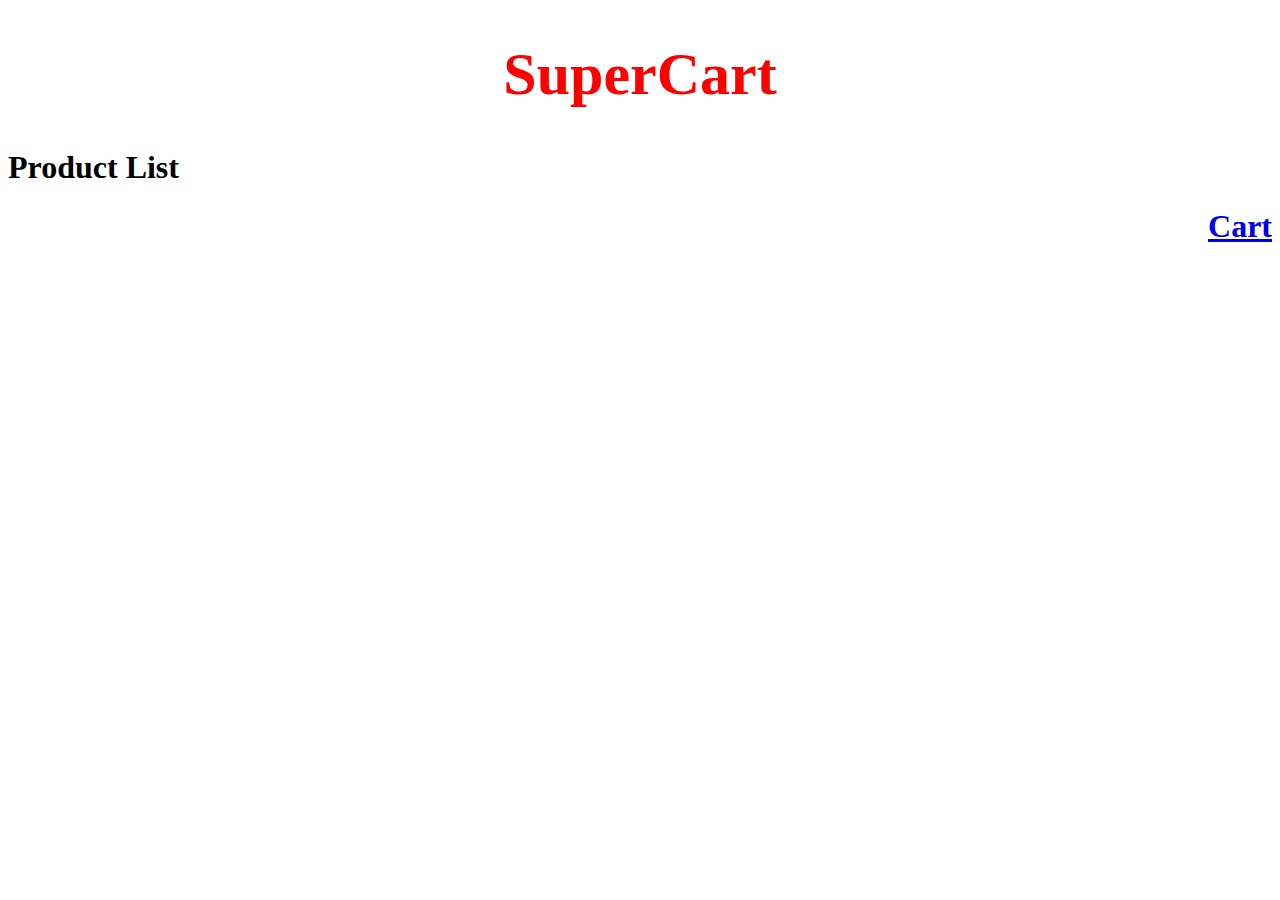
==== target/classes/static/index.html @ 82e1ddac "Initial Commit" ====
<!-- index.html -->

<!DOCTYPE html>
<html lang="en">
<head>
    <meta charset="UTF-8">
    <meta name="viewport" content="width=device-width, initial-scale=1.0">
    <title>Manufacture Company App</title>
    <link rel="stylesheet" href="style.css">
    <script src="script.js" defer></script>

</head>
<body>

<h1 style="color:Red ;Font-size:60px" ; align="center"> SuperCart</h1>
<h1>Product List</h1>
<h1 style="text-align:right; color:blue ; text-decoration:underline"><a href="http://localhost:63342/EcommerceApp/static/index.html/CartPage">Cart</a></h1>


<!--<button id="addProductBtn">Add Product</button>-->
<!--<button id="deleteAllProductBtn" onclick="deleteAllProducts()">Delete ALL Products</button>-->
<!--<button id="deleteProductByIdBtn" > Delete Product By Id</button>-->



<!--<div id="deleteIdModal" class="deleteModal">-->
<!--    <span id="closeProductModal" style="cursor:pointer;">&times;</span>-->
<!--    <input type="text" id="productId" name="productId" required>-->
<!--    <button type="button" onclick="deleteProductByIdBtn1()">Submit</button>-->
<!--    <h4>Product Id with deleted successfully</h4>-->
<!--</div>-->

<div id="productList">
<!--    <img id="" ;src="">-->

</div>


<!-- Modal content -->
<!--<div id="myModal" class="modal">-->
<!--    <span id="closeModal" style="cursor: pointer;">&times;</span>-->
<!--    <form id="addProductForm">-->
<!--        <label for="prodId">Product Id:</label>-->
<!--        <input type="text" id="prodId" name="prodId" required><br>-->

<!--        <label for="prodName">Product Name:</label>-->
<!--        <input type="text" id="prodName" name="prodName" required><br>-->

<!--        <label for="prodCost">Product Cost:</label>-->
<!--        <input type="text" id="prodCost" name="prodCost" required><br>-->

<!--        <button type="button" onclick="addProduct()">Add Product</button>-->
<!--    </form>-->
<!--</div>-->

<!--<div class="overlay" id="overlay"></div>-->



</body>
</html>
---- target/classes/static/style.css ----
/* Style for the modal */
.modal {
    display: none;
    position: fixed;
    top: 50%;
    left: 50%;
    transform: translate(-50%, -50%);
    padding: 20px;
    background-color: #fff;
    border: 1px solid #ccc;
    z-index: 1;
    max-width: 400px; /* Set the maximum width of the modal */
    width: 100%; /* Make the modal responsive */
    box-shadow: 0 4px 8px rgba(0, 0, 0, 0.1);
}

/* Style for the close button */
#closeModal {
    position: absolute;
    top: 10px;
    right: 10px;
    font-size: 18px;
    color: #555;
}

/* Style for the form labels and inputs */
form label {
    display: block;
    margin-bottom: 5px;
    font-weight: bold;
}

form input {
    width: 100%;
    padding: 8px;
    margin-bottom: 10px;
    box-sizing: border-box;
}

/* Style for the overlay */
.overlay {
    display: none;
    position: fixed;
    top: 0;
    left: 0;
    width: 100%;
    height: 100%;
    background-color: rgba(0, 0, 0, 0.5);
    z-index: 0;
}

/* Style for each product card */
.product-card {
    border: 1px solid #ccc;
    padding: 10px;
    margin: 10px 0;
    background-color: #f9f9f9;
    box-shadow: 0 2px 4px rgba(0, 0, 0, 0.1);
}

/* Style for the "Add Product" button */
#addProductBtn {
    padding: 10px;
    background-color: #4caf50;
    color: white;
    border: none;
    border-radius: 4px;
    cursor: pointer;
}

#addProductBtn:hover {
    background-color: #45a049;
}

/* Style for the "Delete All Products" button */
#deleteAllProductBtn {
    padding: 10px;
    background-color: #45a049;
    color: white;
    border: none;
    border-radius: 4px;
    cursor: pointer;
}

#deleteAllProductBtn:hover {
    background-color: red;
}
#productList {
            display: flex;
            flex-wrap: wrap;
            justify-content: space-evenly;
            padding: 1em;
            list-style: none;
        }




/* Style for the Delete Product By Id modal */
.deleteModal {
    display: none;
    position: fixed;
    top: 50%;
    left: 50%;
    transform: translate(-50%, -50%);
    padding: 20px;
    background-color: #fff;
    border: 1px solid #ccc;
    z-index: 1;
    max-width: 400px; /* Set the maximum width of the modal */
    width: 100%; /* Make the modal responsive */
    box-shadow: 0 4px 8px rgba(0, 0, 0, 0.1);
}

/* Style for the close button */
#closeProductModal {
    position: absolute;
    top: 10px;
    right: 10px;
    font-size: 18px;
    color: #555;
}

#deleteProductByIdBtn {
    padding: 10px;
    background-color: #4caf50;
    color: white;
    border: none;
    border-radius: 4px;
    cursor: pointer;
}

#deleteProductByIdBtn:hover {
    background-color: #45a049;
}

#productList .product-card h2{
font-size:20px;
color:red;
text-align:center;
}
#productList .product-card img{
display: block;
margin-left: auto;
margin-right: auto;
width: 50%;
}
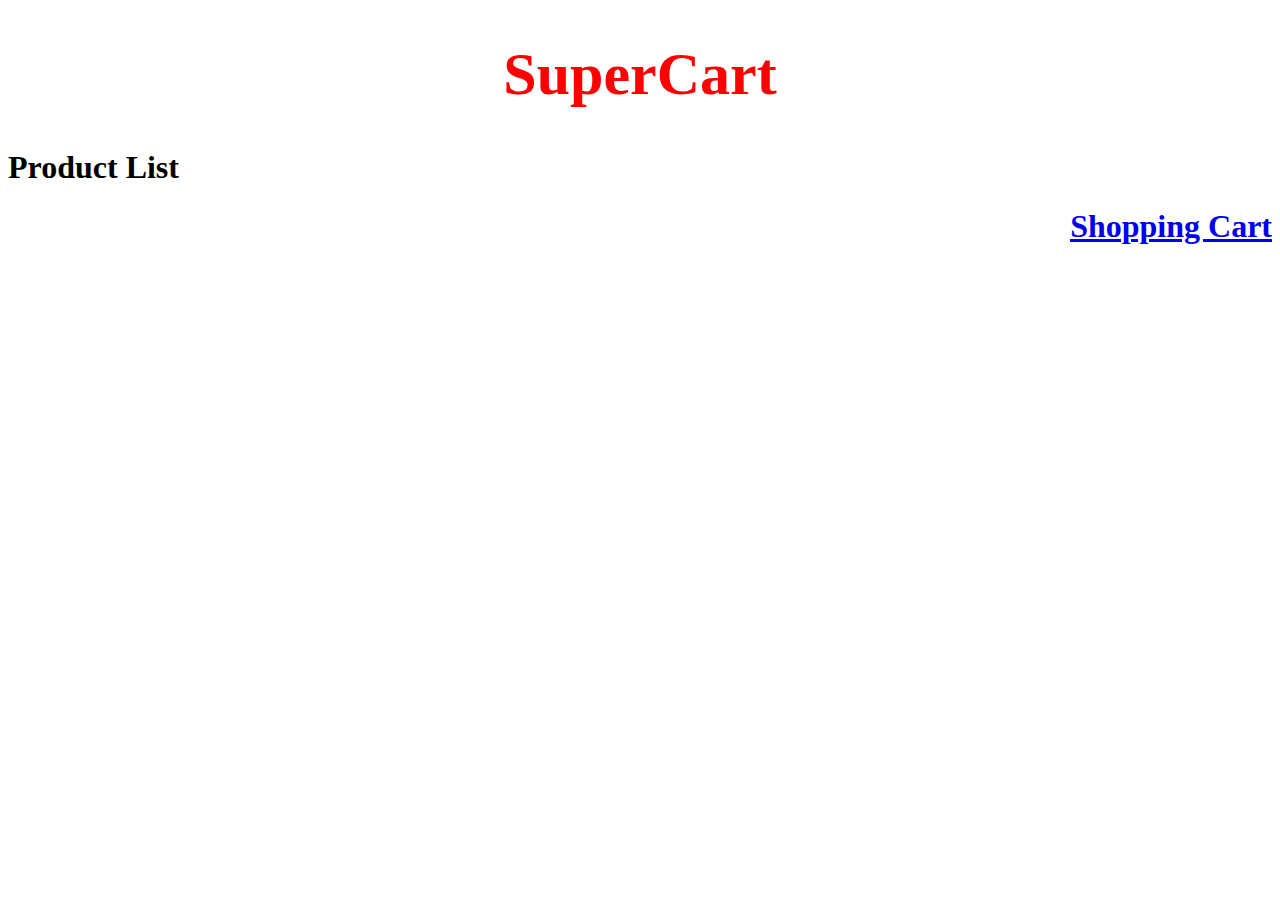
==== commit 3b356a88: "Modified index.html and cart.html UI" ====
--- a/target/classes/static/index.html
+++ b/target/classes/static/index.html
@@ -14,7 +14,7 @@
 
 <h1 style="color:Red ;Font-size:60px" ; align="center"> SuperCart</h1>
 <h1>Product List</h1>
-<h1 style="text-align:right; color:blue ; text-decoration:underline"><a href="http://localhost:63342/EcommerceApp/static/index.html/CartPage">Cart</a></h1>
+<h1 style="text-align:right; color:blue ; text-decoration:underline"><a href="http://localhost:63342/EcommerceApp/static/cart.html">Shopping Cart</a></h1>
 
 
 <!--<button id="addProductBtn">Add Product</button>-->
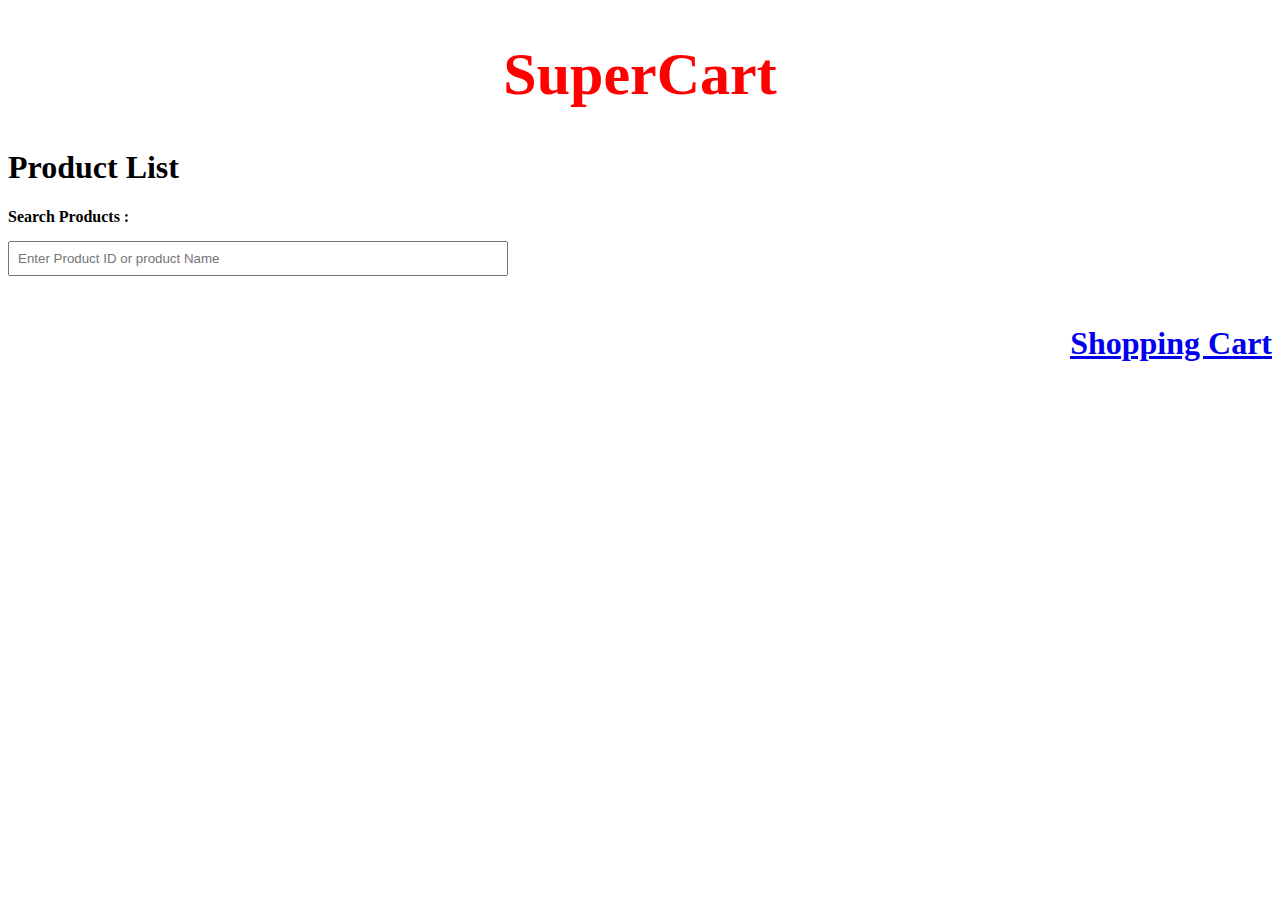
==== commit 7978504b: "Search Products Functionality Implemented" ====
--- a/target/classes/static/index.html
+++ b/target/classes/static/index.html
@@ -5,7 +5,7 @@
 <head>
     <meta charset="UTF-8">
     <meta name="viewport" content="width=device-width, initial-scale=1.0">
-    <title>Manufacture Company App</title>
+    <title>Super Cart</title>
     <link rel="stylesheet" href="style.css">
     <script src="script.js" defer></script>
 
@@ -14,47 +14,15 @@
 
 <h1 style="color:Red ;Font-size:60px" ; align="center"> SuperCart</h1>
 <h1>Product List</h1>
+
+<form>
+    <label for="searchProduct">Search Products :</label>
+    <input style="width:500px; margin-top:10px" type="text" id="searchProduct" name="searchProduct" placeholder="Enter Product ID or product Name"><br><br>
+</form>
 <h1 style="text-align:right; color:blue ; text-decoration:underline"><a href="http://localhost:63342/EcommerceApp/static/cart.html">Shopping Cart</a></h1>
 
-
-<!--<button id="addProductBtn">Add Product</button>-->
-<!--<button id="deleteAllProductBtn" onclick="deleteAllProducts()">Delete ALL Products</button>-->
-<!--<button id="deleteProductByIdBtn" > Delete Product By Id</button>-->
-
-
-
-<!--<div id="deleteIdModal" class="deleteModal">-->
-<!--    <span id="closeProductModal" style="cursor:pointer;">&times;</span>-->
-<!--    <input type="text" id="productId" name="productId" required>-->
-<!--    <button type="button" onclick="deleteProductByIdBtn1()">Submit</button>-->
-<!--    <h4>Product Id with deleted successfully</h4>-->
-<!--</div>-->
-
 <div id="productList">
-<!--    <img id="" ;src="">-->
-
 </div>
-
-
-<!-- Modal content -->
-<!--<div id="myModal" class="modal">-->
-<!--    <span id="closeModal" style="cursor: pointer;">&times;</span>-->
-<!--    <form id="addProductForm">-->
-<!--        <label for="prodId">Product Id:</label>-->
-<!--        <input type="text" id="prodId" name="prodId" required><br>-->
-
-<!--        <label for="prodName">Product Name:</label>-->
-<!--        <input type="text" id="prodName" name="prodName" required><br>-->
-
-<!--        <label for="prodCost">Product Cost:</label>-->
-<!--        <input type="text" id="prodCost" name="prodCost" required><br>-->
-
-<!--        <button type="button" onclick="addProduct()">Add Product</button>-->
-<!--    </form>-->
-<!--</div>-->
-
-<!--<div class="overlay" id="overlay"></div>-->
-
 
 
 </body>
--- a/target/classes/static/style.css
+++ b/target/classes/static/style.css
@@ -144,4 +144,41 @@
 margin-left: auto;
 margin-right: auto;
 width: 50%;
-}+}
+
+
+
+
+#productList .product-card button {
+
+                    display: inline-block;
+                    outline: none;
+                    cursor: pointer;
+                    font-size: 12px;
+                    line-height: 1;
+                    border-radius: 500px;
+                    transition-property: background-color,border-color,color,box-shadow,filter;
+                    transition-duration: .3s;
+                    border: 1px solid transparent;
+                    letter-spacing: 2px;
+                    min-width: 140px;
+                    text-transform: uppercase;
+                    white-space: normal;
+                    font-weight: 700;
+                    text-align: center;
+                    padding: 16px 14px 18px;
+                    color: #616467;
+                    box-shadow: inset 0 0 0 2px #616467;
+                    background-color: transparent;
+                    height: 40px;
+                    }
+#productList .product-card button:hover{
+                        color: #fff;
+                        background-color: #616467;
+                    }
+
+
+
+
+
+
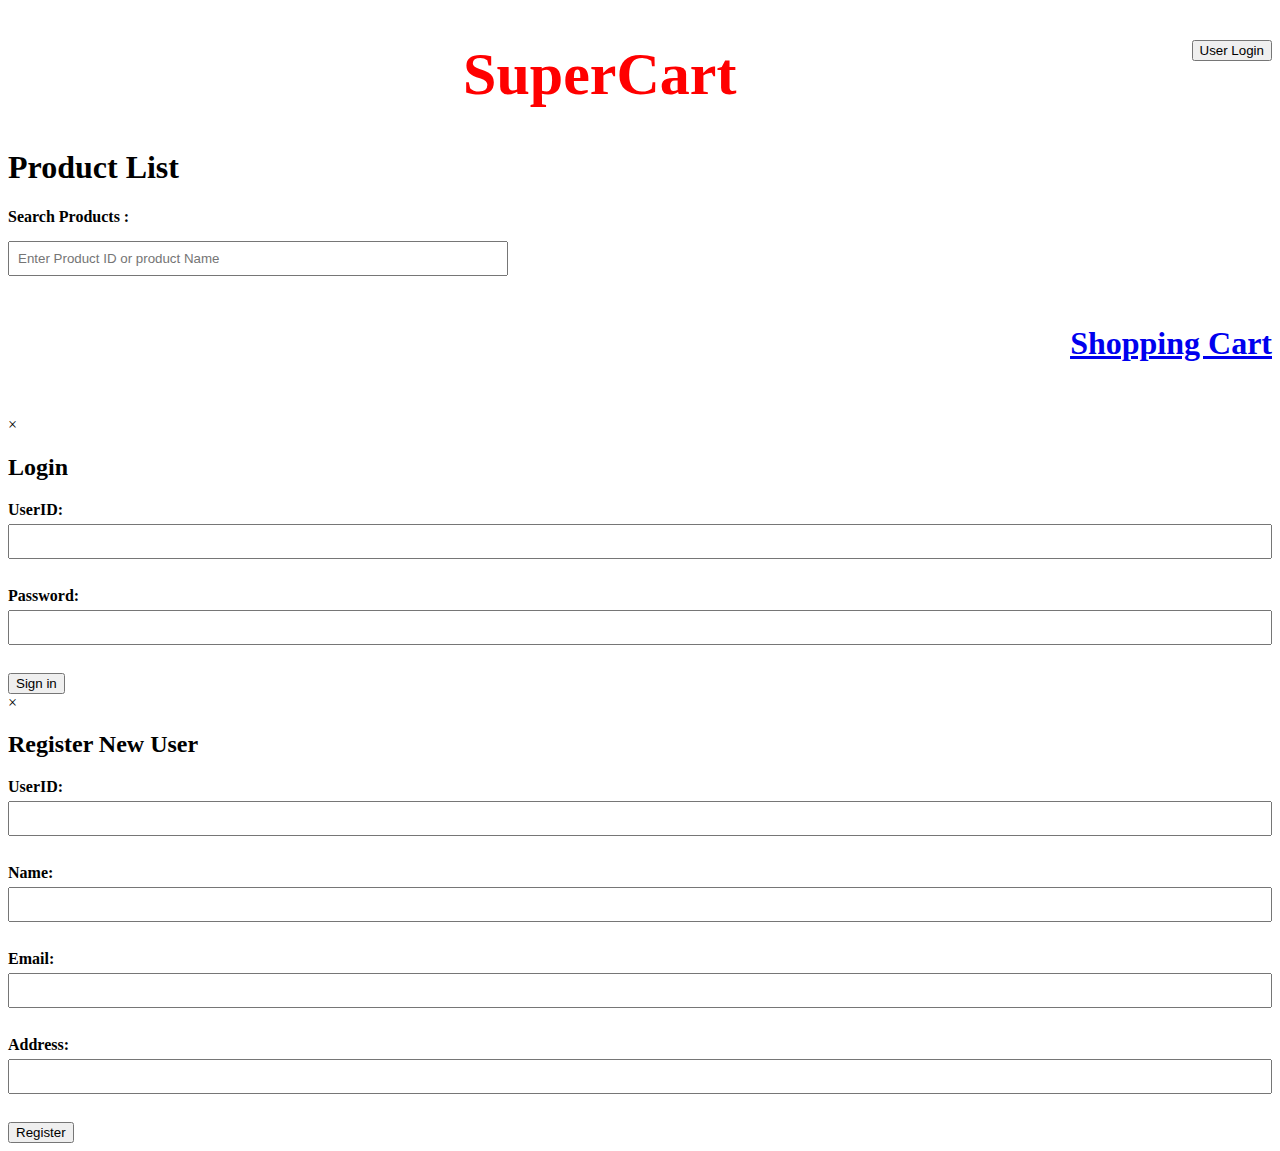
==== commit 7e29d8ad: "Login and Register and Subtotal functionalities added" ====
--- a/target/classes/static/index.html
+++ b/target/classes/static/index.html
@@ -12,7 +12,9 @@
 </head>
 <body>
 
+<button id="login" style="float:right">User Login</button>
 <h1 style="color:Red ;Font-size:60px" ; align="center"> SuperCart</h1>
+
 <h1>Product List</h1>
 
 <form>
@@ -24,6 +26,37 @@
 <div id="productList">
 </div>
 
+<!-- Login Popup -->
+<div id="loginPopup" class="popup">
+    <span class="close" onclick="closePopup('loginPopup')">&times;</span>
+    <h2>Login</h2>
+    <form id="loginForm">
+        <label for="userID">UserID:</label>
+        <input type="text" id="userID" name="userID"><br><br>
+        <label for="password">Password:</label>
+        <input type="password" id="password" name="password"><br><br>
+        <button type="submit">Sign in</button>
+    </form>
+</div>
+
+<!-- Registration Popup -->
+<div id="registerPopup" class="popup">
+    <span class="close" onclick="closePopup('registerPopup')">&times;</span>
+    <h2>Register New User</h2>
+    <form id="registerForm">
+        <label for="newUserID">UserID:</label>
+        <input type="text" id="newUserID" name="newUserID"><br><br>
+        <label for="customerName">Name:</label>
+        <input type="text" id="customerName" name="customerName"><br><br>
+        <label for="customerEmail">Email:</label>
+        <input type="text" id="customerEmail" name="customerEmail"><br><br>
+        <label for="customerAddress">Address:</label>
+        <input type="text" id="customerAddress" name="customerAddress"><br><br>
+        <button type="submit">Register</button>
+    </form>
+</div>
+
+
 
 </body>
 </html>
--- a/target/classes/static/style.css
+++ b/target/classes/static/style.css
@@ -178,7 +178,60 @@
                     }
 
 
-
-
-
-
+#clearCart{
+    display: inline-block;
+                      outline: none;
+                      cursor: pointer;
+                      font-size: 12px;
+                      line-height: 1;
+                      border-radius: 200px;
+                      transition-property: background-color,border-color,color,box-shadow,filter;
+                      transition-duration: .3s;
+                      border: 1px solid transparent;
+                      letter-spacing: 2px;
+                      min-width: 140px;
+                      text-transform: uppercase;
+                      white-space: normal;
+                      font-weight: 700;
+                      text-align: center;
+                      padding: 16px 14px 18px;
+                      color: #616467;
+                      box-shadow: inset 0 0 0 2px #616467;
+                      background-color: transparent;
+                      height: 40px;
+}
+
+#clearCart:hover{
+                        color: #fff;
+                        background-color: #616467;
+                        text-align: center;
+                       padding: 16px 14px 18px;
+                    }
+
+
+
+
+#cartList .product-card button{
+  background-color: white;
+  color: black;
+  border: 2px solid red; /* Green */
+  border-radius: 200px;
+                        transition-property: background-color,border-color,color,box-shadow,filter;
+                        transition-duration: .3s;
+}
+
+#cartList .product-card button:hover{
+                        color: #fff;
+                        background-color: #616467;
+                    }
+
+
+
+
+#cartList {
+            display: flex;
+            flex-wrap: wrap;
+            justify-content: space-evenly;
+            padding: 1em;
+            list-style: none;
+        }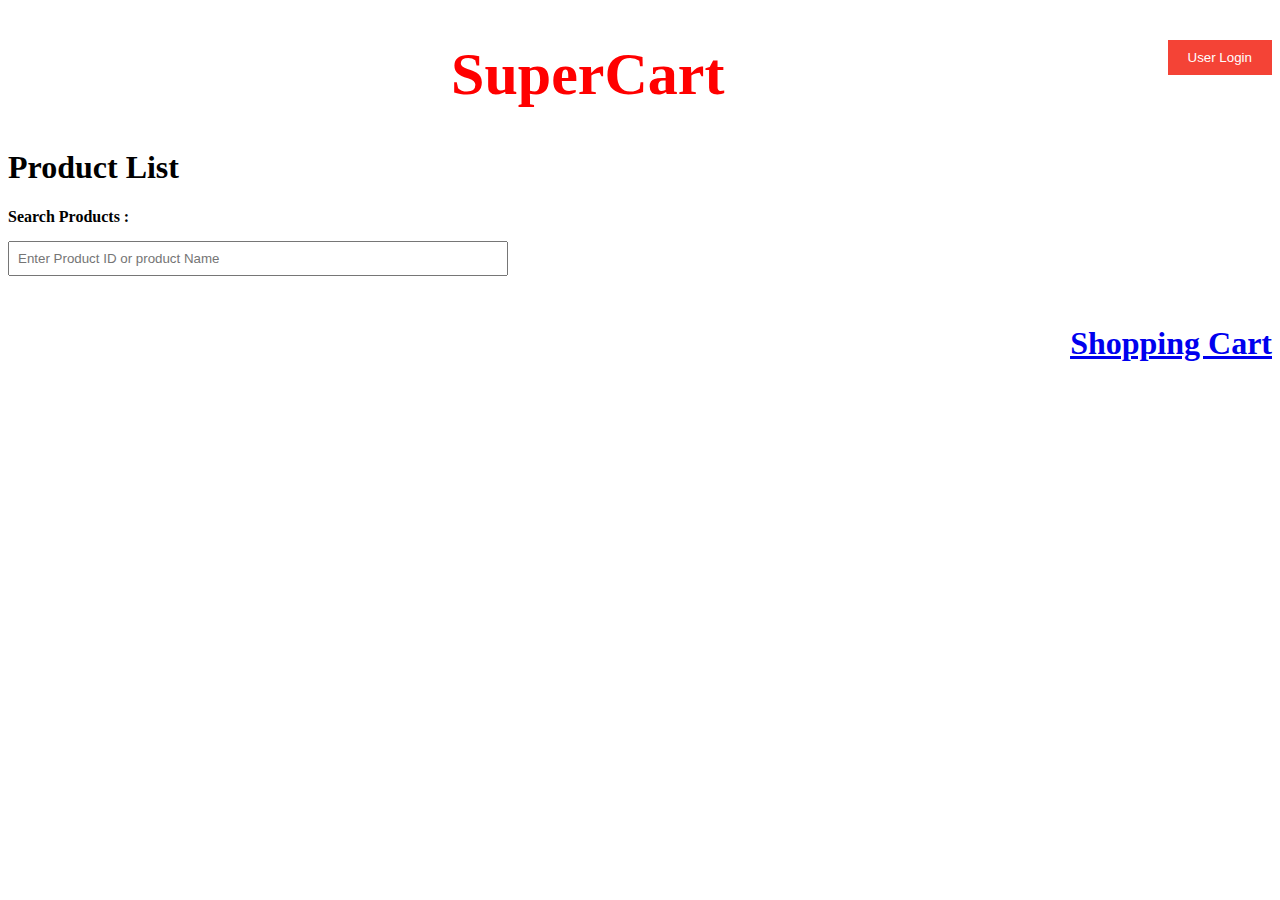
==== commit d1482762: "UserProfile Entity Created" ====
--- a/target/classes/static/index.html
+++ b/target/classes/static/index.html
@@ -1,5 +1,3 @@
-<!-- index.html -->
-
 <!DOCTYPE html>
 <html lang="en">
 <head>
@@ -8,12 +6,14 @@
     <title>Super Cart</title>
     <link rel="stylesheet" href="style.css">
     <script src="script.js" defer></script>
-
 </head>
 <body>
 
-<button id="login" style="float:right">User Login</button>
-<h1 style="color:Red ;Font-size:60px" ; align="center"> SuperCart</h1>
+<div id="LoginButton">
+    <button id="login" style="float:right">User Login</button>
+</div>
+
+<h1 style="color:Red; font-size:60px; text-align:center;">SuperCart</h1>
 
 <h1>Product List</h1>
 
@@ -21,7 +21,7 @@
     <label for="searchProduct">Search Products :</label>
     <input style="width:500px; margin-top:10px" type="text" id="searchProduct" name="searchProduct" placeholder="Enter Product ID or product Name"><br><br>
 </form>
-<h1 style="text-align:right; color:blue ; text-decoration:underline"><a href="http://localhost:63342/EcommerceApp/static/cart.html">Shopping Cart</a></h1>
+<h1 style="text-align:right; color:blue; text-decoration:underline;"><a href="http://localhost:63342/EcommerceApp/static/cart.html">Shopping Cart</a></h1>
 
 <div id="productList">
 </div>
@@ -29,34 +29,49 @@
 <!-- Login Popup -->
 <div id="loginPopup" class="popup">
     <span class="close" onclick="closePopup('loginPopup')">&times;</span>
-    <h2>Login</h2>
+    <h2 class="form-title">Login</h2>
     <form id="loginForm">
-        <label for="userID">UserID:</label>
-        <input type="text" id="userID" name="userID"><br><br>
-        <label for="password">Password:</label>
-        <input type="password" id="password" name="password"><br><br>
-        <button type="submit">Sign in</button>
+        <label for="loginEmail">Email:</label>
+        <input type="email" id="loginEmail" name="loginEmail"><br><br>
+        <label for="loginPassword">Password:</label>
+        <input type="password" id="loginPassword" name="loginPassword"><br><br>
+        <button type="submit" class="btn-signin">Sign in</button>
     </form>
+    <button id="registerFromLogin" class="btn-register">Register New User</button>
 </div>
 
 <!-- Registration Popup -->
 <div id="registerPopup" class="popup">
     <span class="close" onclick="closePopup('registerPopup')">&times;</span>
-    <h2>Register New User</h2>
+    <h2 class="form-title">Register New User</h2>
     <form id="registerForm">
-        <label for="newUserID">UserID:</label>
-        <input type="text" id="newUserID" name="newUserID"><br><br>
-        <label for="customerName">Name:</label>
+        <label for="registerEmail">Email:</label>
+        <input type="email" id="registerEmail" name="registerEmail"><br><br>
+        <label for="registerPassword">Password:</label>
+        <input type="password" id="registerPassword" name="registerPassword"><br><br>
+        <label for="confirmPassword">Confirm Password:</label>
+        <input type="password" id="confirmPassword" name="confirmPassword"><br><br>
+        <button type="submit" class="btn-register">Register</button>
+    </form>
+    <button id="loginFromRegister" class="btn-signin">Sign In</button>
+</div>
+
+
+<!-- Popup for updating additional customer details -->
+<div id="updateCustomerDetailsPopup" class="popup">
+    <span class="close" onclick="closePopup('updateCustomerDetailsPopup')">&times;</span>
+    <h2 class="form-title">Update Customer Details</h2>
+    <form id="updateCustomerDetailsForm">
+        <label for="customerName">Customer Name:</label>
         <input type="text" id="customerName" name="customerName"><br><br>
-        <label for="customerEmail">Email:</label>
-        <input type="text" id="customerEmail" name="customerEmail"><br><br>
-        <label for="customerAddress">Address:</label>
+        <label for="customerPhoneNumber">Customer Phone Number:</label>
+        <input type="text" id="customerPhoneNumber" name="customerPhoneNumber"><br><br>
+        <label for="customerAddress">Customer Address:</label>
         <input type="text" id="customerAddress" name="customerAddress"><br><br>
-        <button type="submit">Register</button>
+        <button type="submit" class="btn-update">Update</button>
     </form>
 </div>
 
 
-
 </body>
 </html>
--- a/target/classes/static/style.css
+++ b/target/classes/static/style.css
@@ -234,4 +234,159 @@
             justify-content: space-evenly;
             padding: 1em;
             list-style: none;
-        }+        }
+
+
+
+
+
+
+
+/* CSS styles for login and registration forms */
+.popup {
+    display: none;
+    position: fixed;
+    top: 50%;
+    left: 50%;
+    transform: translate(-50%, -50%);
+    background-color: #f9f9f9;
+    padding: 20px;
+    border: 16px inset #1C6EA4;
+    border-radius: 16px;
+    z-index: 1000;
+    max-width: 600px;
+}
+
+.popup label {
+    display: block;
+    margin-bottom: 10px;
+}
+
+.popup input[type="text"],
+.popup input[type="password"],
+.popup input[type="email"] {
+    width: calc(100% - 20px);
+    padding: 10px;
+    margin-bottom: 10px;
+}
+
+.popup button {
+    padding: 10px 20px;
+    background-color: #4CAF50;
+    color: white;
+    border: none;
+    cursor: pointer;
+}
+
+.close {
+    position: absolute;
+    top: 10px;
+    right: 10px;
+    cursor: pointer;
+    font-size: 20px;
+    line-height: 1;
+}
+
+
+/* Additional CSS styles for login and registration forms */
+
+.form-title {
+    text-align: center;
+    color: #333;
+}
+
+.btn-signin,
+.btn-register {
+    display: block;
+    width: 100%;
+    padding: 10px;
+    margin-top: 20px;
+    background-color: #4CAF50;
+    color: white;
+    border: none;
+    cursor: pointer;
+    transition: background-color 0.3s;
+}
+
+.btn-signin:hover,
+.btn-register:hover {
+    background-color: #45a049;
+}
+
+.btn-register {
+    text-decoration: underline;
+    color: red;
+}
+
+.popup {
+    /* Existing styles */
+    max-width: 500px; /* Increase box size */
+}
+
+.popup button[type="submit"] {
+    /* Additional styles for the submit button */
+    background-color: #3498db;
+    border-radius: 5px;
+    border: 2px solid #3498db;
+    color: white;
+    font-weight: bold;
+}
+
+.popup button[type="submit"]:hover {
+    background-color: #2980b9;
+    border-color: #2980b9;
+}
+
+.popup button#loginFromRegister {
+    /* Styles for the "Sign In" button */
+    float: right;
+    background-color: #e74c3c;
+    border: none;
+    color: white;
+    padding: 10px 20px;
+    margin-top: 10px;
+    cursor: pointer;
+}
+
+.popup button#loginFromRegister:hover {
+    background-color: #c0392b;
+}
+
+
+
+#LoginButton{
+    display:flex;
+    float:right
+}
+
+#login {
+    background-color: #f44336; /* Red background color */
+    color: white; /* White text color */
+    border: none; /* Remove border */
+    padding: 10px 20px; /* Add some padding */
+    cursor: pointer; /* Change cursor to pointer on hover */
+}
+
+
+#userEmail {
+
+    font-weight: bold; /* Make the email text bold */
+    margin-right: 10px; /* Add some space between the email and the logout button */
+    border: 10px outset #6150ff;
+}
+
+#logout {
+    background-color: #f44336; /* Red background color */
+    color: white; /* White text color */
+    border: none; /* Remove border */
+    padding: 10px 20px; /* Add some padding */
+    cursor: pointer; /* Change cursor to pointer on hover */
+}
+
+#logout:hover {
+    background-color: #d32f2f; /* Darker red background color on hover */
+}
+
+
+
+
